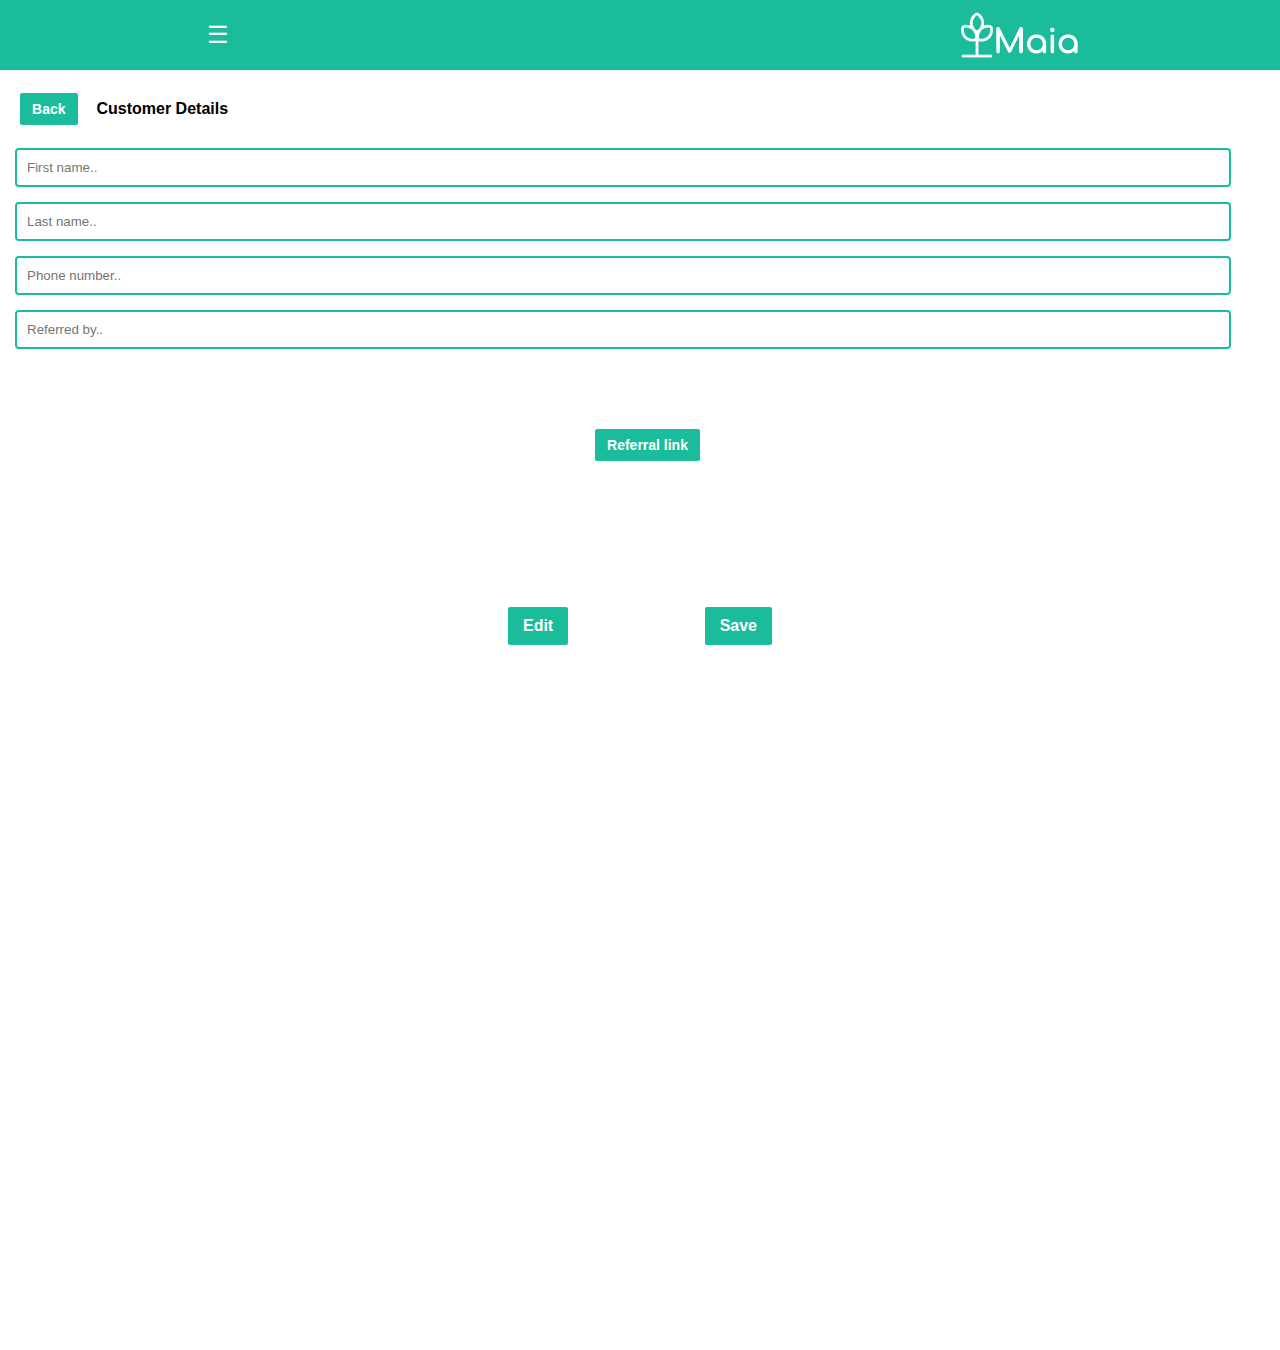
==== customer.html @ 31146762 "first commit" ====
<!DOCTYPE html>
<html lang="en">

<head>
    <meta charset="UTF-8" />
    <title>Welcome to Maia</title>
    <meta name="viewport" content="width=device-width, initial-scale=1.0">
    <meta name="description" content="The Maia Application Interface" />
    <meta name="keywords" content="HTML, CSS, XML, JavaScript">
    <meta name="author" content="Maia" />
    <link rel="stylesheet" type="text/css" href="css/profile.css" />


</head>

<body>
    <div class="container">

        <section class='header' id="myHeader">
            <div id="topnav">
                <div id="mySidebar" class="sidebar">
                    <a href="javascript:void(0)" class="closebtn" onclick="closeNav()">×</a>
                    <a href="index.html">Home</a>
                    <a href="html/profile.html">Profile</a>
                    <a href="html/catalogue.html">Catalogue</a>
                    <a href="html/notifications.html">Notifications</a>
                    <a href="#">Logout</a>
                </div>
                <div id="main">
                    <button class="openbtn" onclick="openNav()">☰ </button>
                    <span> <img src="images/logo white.png"> </span>
                </div>
            </div>

        </section>

        <section id="customerInfo">
            <form id="testform" action="#" onsubmit="return false;">
                <div class="details">
                    <a href="index.html"><button type="button" style="float:left;">
                            Back</button> </a>
                    <p>Customer Details </p>
                </div>
                <input type="text" id="fname" name="firstname" placeholder="First name..">
                <input type="text" id="lname" name="lastname" placeholder="Last name..">
                <input type="tel" id="phone" name="phone" placeholder="Phone number..">
                <input name="referedBy" type="text" placeholder="Referred by..">
                <!-- 
                <label for="purchase">Purchase</label>
                <input name="purchase" type="text" placeholder="Purchase on referral">
                <input name="reward" type="text" placeholder="Reward"> -->
            </form>

            <p><button id="generate" type="button">Referral link</button> <a href="#"><code id="output"></code> </a></p>

            <div style="text-align:center">
                <button type="submit" onclick="enableform('testform');">
                    Edit</button>
                <button type="submit" onclick="disableform('testform');">
                    Save</button>
            </div>
        </section>

    </div>


    <!-- Add all html code above this line -->
    <script>
        /*script for topnav dropdown menu*/


        function openNav() {
            document.getElementById("mySidebar").style.width = "250px";
        }

        function closeNav() {
            document.getElementById("mySidebar").style.width = "0px";
        }

        // script for edit & save buttons
        function disableform(formId) {
            var f = document.forms[formId].getElementsByTagName('input');
            for (var i = 0; i < f.length; i++)
                f[i].disabled = true
            var f = document.forms[0].getElementsByTagName('textarea');
            for (var i = 0; i < f.length; i++)
                f[i].disabled = true
        }

        function enableform(formId) {
            var f = document.forms[formId].getElementsByTagName('input');
            for (var i = 0; i < f.length; i++)
                f[i].disabled = false
            var f = document.forms[0].getElementsByTagName('textarea');
            for (var i = 0; i < f.length; i++)
                f[i].disabled = false
        }

        // script for generating unique link
        function IDGenerator() {
            const maia = "maia";
            var firstName = document.getElementById("fname").value;
            var phoneDigit = document.getElementById("phone").value;
            phoneDigitstring = phoneDigit.toString();
            slicephone = phoneDigitstring.slice(-4);

            uniqueID = maia + '//' + firstName + "/" + slicephone;
            console.log(uniqueID);
            return uniqueID;
        }

        document.addEventListener("DOMContentLoaded", function () {
            var btn = document.querySelector("#generate"),
                output = document.querySelector("#output");

            btn.addEventListener("click", function () {
                output.innerHTML = IDGenerator();
            }, false);

        });

    </script>
    </script>
</body>

</html>
---- css/profile.css ----
/* mobile container frame */

* {
    margin: 0;
    padding: 0;
    margin: 0 auto;
    box-sizing: border-box;
}

body {
    background-color: white;
    font-family: 'Segoe UI', Tahoma, Geneva, Verdana, sans-serif;
    /* height: 100%; */
}

.container {
    display: block;
    max-width: 100vw;
    height: 150vh;
    margin: 0 0;
}

#topnav {
    max-width: 100%;
    color: #fff;
    background-color: #1abc9c;
    padding: 12px 10px;
    height: 10%;
}

#main {
    display: flex;
    justify-content: space-between;
    align-items: center;
}

#topnav img {
    max-width: 25%;
    float: right;
    position: relative;
    margin-right: 5px;
}

/*Style topnav dropdown menu */

.sidebar {
    height: 100%;
    width: 0;
    position: fixed;
    z-index: 1;
    top: 0;
    left: 0;
    background-color: #808080;
    overflow-x: auto;
    transition: 0.5s;
    padding-top: 50px;
}

.sidebar a {
    padding: 10px 10px 10px 32px;
    text-decoration: none;
    font-size: 16px;
    color: white;
    display: block;
    transition: 0.3s;
}

.sidebar a:hover {
    color: #1abc9c;
}

.sidebar .closebtn {
    position: absolute;
    top: 0;
    right: 25px;
    font-size: 2em;
}

.openbtn {
    font-size: 24px;
    cursor: pointer;
    background-color: #1abc9c;
    color: white;
    padding: 5px 10px;
    border: none;
    /* margin-right: 20px; */
}

/* On smaller screens, where height is less than 450px, change the style of the sidenav (less padding and a smaller font size) */

@media screen and (max-height: 450px) {
    .sidebar {
        padding-top: 15px;
    }
    .sidebar a {
        font-size: 14px;
    }
}

/* #businessInfo{
    margin
} */

p {
    font-weight: 600;
    text-align: center;
    margin: 15px 5px;
    padding-left: 15px;
}

input{
    display: block;
    width: 95%;
    padding: 10px 10px;
    margin: 15px 15px;
    /* box-sizing: border-box; */
    border: 2px solid rgb(26, 188, 156);
    border-radius: 4px;
}

button[type=submit]{
    background-color: rgb(26, 188, 156);
    color: white;
    font-size: 16px;
    font-weight: 600;
    border: 2px solid white;
    border-radius: 4px;
    cursor: pointer;
    padding: 10px 15px;
    margin: 5% 5%;
}

button[type=button]{
    background-color: rgb(26, 188, 156);
    color: white;
    font-size: 14px;
    font-weight: 600;
    border: 2px solid white;
    border-radius: 4px;
    cursor: pointer;
    padding: 8px 12px;
    margin: 5% 5%;
}

.details{
    display: flex;
    align-items: center;
    float: left;
    margin: 15px 15px;
}
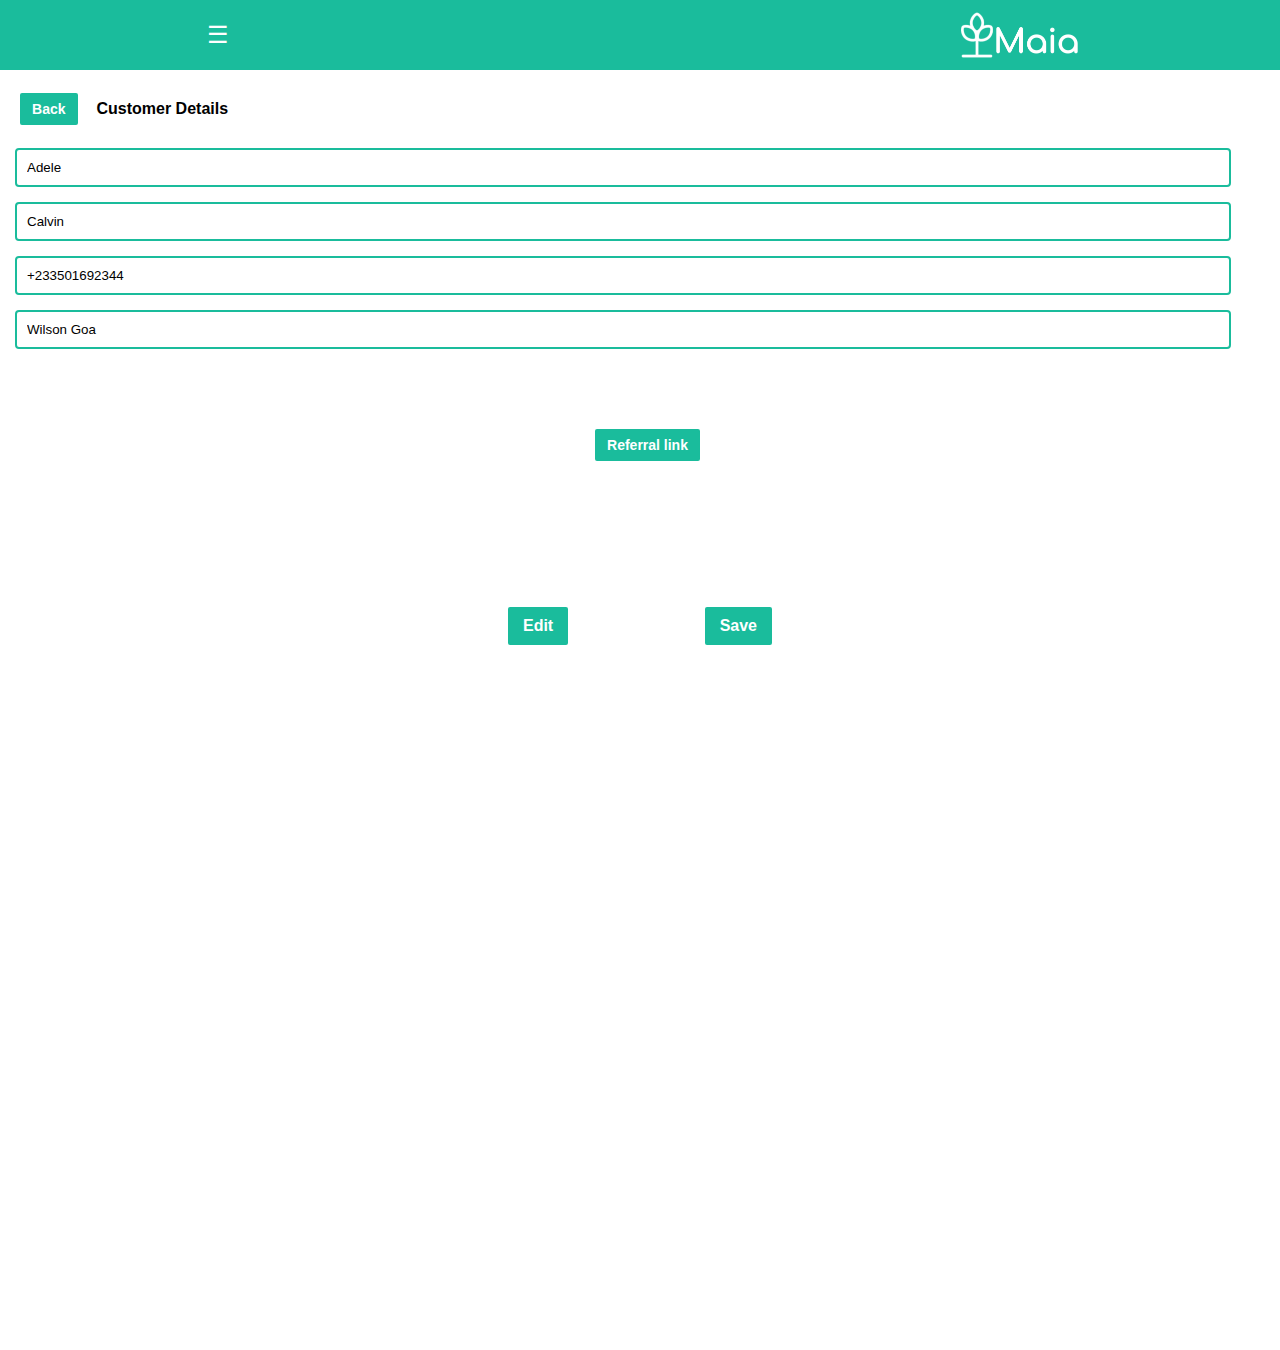
==== commit 922fcda0: "demo edits" ====
--- a/customer.html
+++ b/customer.html
@@ -37,21 +37,21 @@
         <section id="customerInfo">
             <form id="testform" action="#" onsubmit="return false;">
                 <div class="details">
-                    <a href="index.html"><button type="button" style="float:left;">
+                    <a href="index.html#customerOpen"><button type="button" style="float:left;">
                             Back</button> </a>
                     <p>Customer Details </p>
                 </div>
-                <input type="text" id="fname" name="firstname" placeholder="First name..">
-                <input type="text" id="lname" name="lastname" placeholder="Last name..">
-                <input type="tel" id="phone" name="phone" placeholder="Phone number..">
-                <input name="referedBy" type="text" placeholder="Referred by..">
+                <input type="text" id="fname" name="firstname" placeholder="First name.." value="Adele">
+                <input type="text" id="lname" name="lastname" placeholder="Last name.." value="Calvin">
+                <input type="tel" id="phone" name="phone" placeholder="Phone number.." value="+233501692344">
+                <input name="referedBy" type="text" placeholder="Referred by.." value="Wilson Goa">
                 <!-- 
                 <label for="purchase">Purchase</label>
                 <input name="purchase" type="text" placeholder="Purchase on referral">
                 <input name="reward" type="text" placeholder="Reward"> -->
             </form>
 
-            <p><button id="generate" type="button">Referral link</button> <a href="#"><code id="output"></code> </a></p>
+            <p><button id="generate" type="button">Referral link</button> <a href="promopage.html"><code id="output"></code> </a></p>
 
             <div style="text-align:center">
                 <button type="submit" onclick="enableform('testform');">
